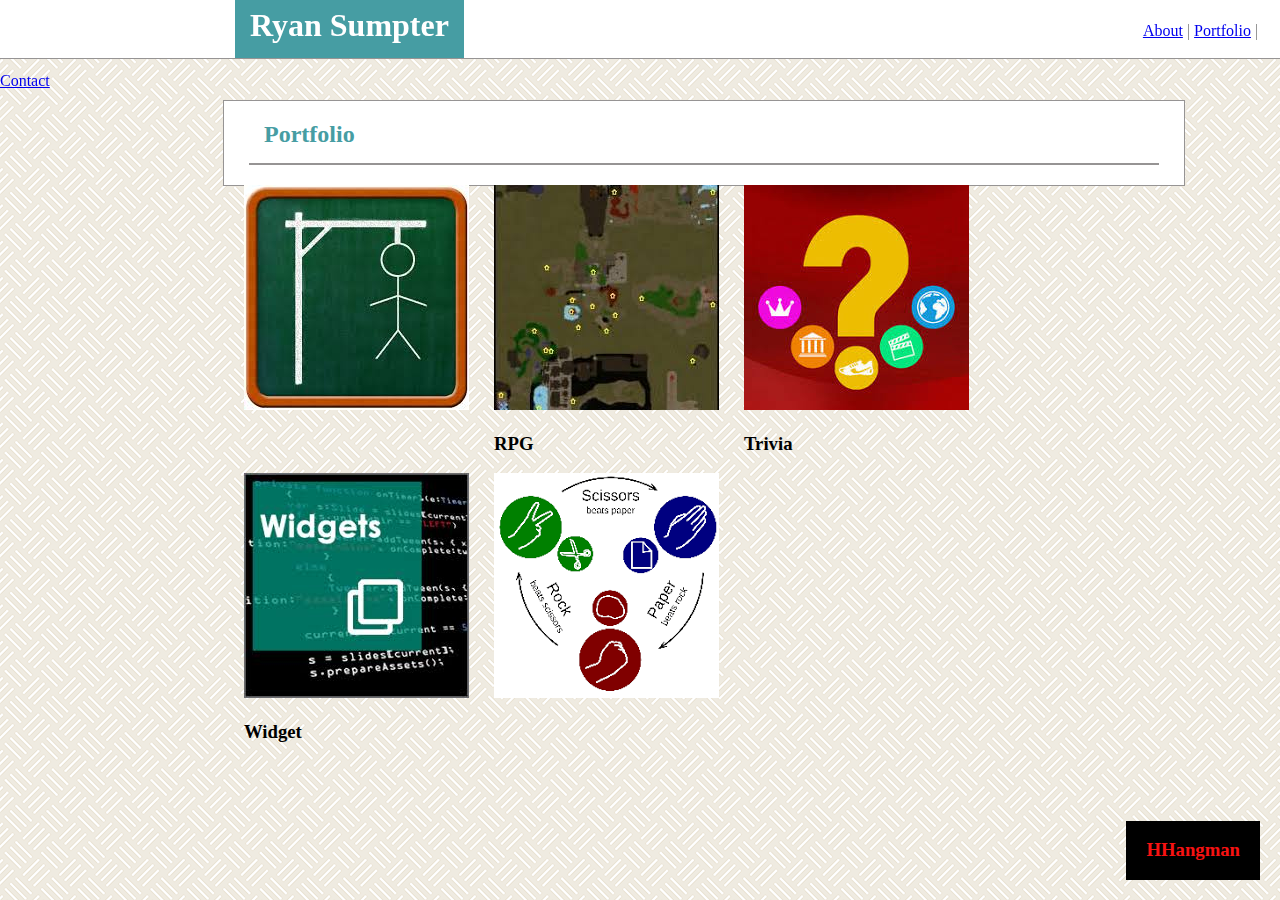
==== portfolio.html @ 68bed7e9 "added portfolio page" ====
<!DOCTYPE html>
<html lang="en">
<head>
    <meta charset="UTF-8">
    <meta name="viewport" content="width=device-width, initial-scale=1.0">
    <meta http-equiv="X-UA-Compatible" content="ie=edge">
    <title>My Portfolio</title>
    <link rel="stylesheet" type="text/css" href="./assets/css/style.css">
</head>
<body background="./assets/images/floor-tile.png">

    <div id="header">
        <h1 id="my-name">Ryan Sumpter</h1>
            <div id="navigation">
                <ul>
                    <li><a href="index.html">About</a></li>
                    <li><a href="portfolio.html">Portfolio</a></li>
                    <li><a href="contact.html">Contact</a></li>
                </ul>
            </div>
    </div>  

    <div class="container">
        <h2 class="containerHeader">Portfolio</h2>
        <div class="projects">
            <div class="image">
                <img src="./assets/images/hangman.jpeg" alt="hangman">
                    <div id="hangmantext">
                        <h3>HHangman</h3>
                    </div>
            </div>
            <div class= "image">
                <img src="./assets/images/rpg.jpeg" alt="rpg">
                <h3 id="rpg">RPG</h3>
            </div>
                
            <div class="image">
                <img src="./assets/images/trivia.jpeg" alt="trivia">
                <h3 id="trivia">Trivia</h3>
            </div>
            <div class="image">
                <img src="./assets/images/widget.jpeg" alt="widget">
                <h3 id="widget">Widget</h3>
            </div>
                
            <div class="image">
                <img src="./assets/images/rps.png" alt="rockPaperScissors">
            </div>
        </div>
    </div>
</body>
</html>
---- assets/css/style.css ----
#header {
    height: 58px;
    line-height: 50px;
    background-color: rgb(255, 255, 255);
    border-bottom: 1px solid rgb(150, 148, 148);
    position: fixed;
    top: 0px;
    left: 0px;
    right: 0px;
}

#navigation {
    margin-left: 400px;
}

#navigation li:not(:first-child):before {
    content: " | ";
    color: gray;
}

#header * {
    display: inline;
}

#my-name {
    color: white;
    font-family: 'Georgia', Times, Times New Roman, serif;
    background-color: rgb(70, 157, 163);
    margin-left: auto;
    margin: 235px;
    padding: 15px;
}

.container {
    background-color: white;
    top: 600px;
    border: 1px solid rgb(150, 148, 148);
    width: 960px;
    margin-left: 215px;
    margin-right: 215px;
    margin-top: 100px;
    height: 100%;


}

.containerHeader {
    color:  rgb(70, 157, 163);
    font-family: 'Georgia', Times, Times New Roman, serif;
    background-color: white;
    padding: 15px;
    padding-top: 0px;
    border-bottom: 2px solid rgb(150, 148, 148);
    margin-left: 25px;
    margin-right: 25px;
}

.paragraph{
    margin-right: 25px;
    margin-left: 25px;
}

#myPic {
    float: left;
    padding-left: 25px;
    padding-right: 10px;
    padding-bottom: 10px;
    width:150px;
    height:150px;
}

.image {
    margin: auto;
    margin-left: 20px;
    float: left;
    width: 230px;
}

.projects {
    background-color: white
}

/* .columnL {
margin-left: 25px;
margin-right: 10px;
margin-bottom: 10px;
width:250px;
height:250px;
}

.columnR {
    margin-left: 10px;
    margin-right: 10px;
    margin-bottom: 10px;
    width:250px;
    height:250px;
    } */

#hangman {
    position: relative 
    top: 200px; 
    left: 0; 
    width: 100%; 
    }

#hangmantext {
  position: absolute;
  bottom: 20px;
  right: 20px;
  background-color: black;
  color: rgb(247, 18, 18);
  padding-left: 20px;
  padding-right: 20px;
  }

  /* #rpg {
      display: inline;
      margin-left: 300px;
      margin-top: 0px
  } */
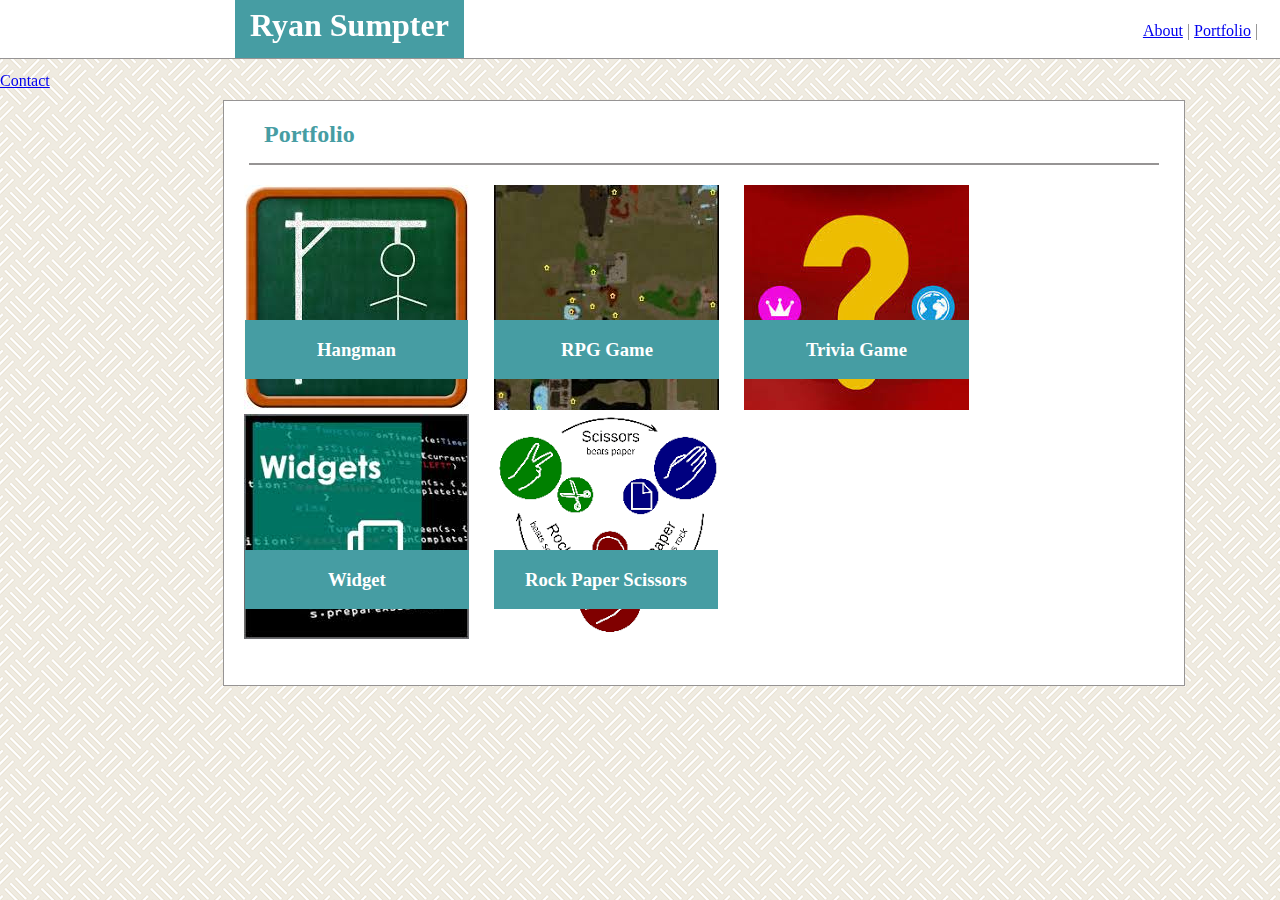
==== commit 23c01109: "pages finished" ====
--- a/portfolio.html
+++ b/portfolio.html
@@ -20,33 +20,41 @@
             </div>
     </div>  
 
-    <div class="container">
-        <h2 class="containerHeader">Portfolio</h2>
-        <div class="projects">
-            <div class="image">
-                <img src="./assets/images/hangman.jpeg" alt="hangman">
-                    <div id="hangmantext">
-                        <h3>HHangman</h3>
-                    </div>
+    <div class="containerPortfolio">
+            <h2 class="containerHeader">Portfolio</h2>
+            <div class="projects">
+                <div class="image">
+                    <a href="#"><img src="./assets/images/hangman.jpeg" alt="hangman"></a>
+                        <div class="hangmanText">
+                            <h3>Hangman</h3>
+                        </div>
+                </div>
+                <div class= "image">
+                    <a href="#"><img src="./assets/images/rpg.jpeg" alt="rpg"></a>
+                        <div class="rpgText">
+                            <h3>RPG Game</h3>
+                        </div>
+                </div>
+                <div class="image">
+                    <a href=""><img src="./assets/images/trivia.jpeg" alt="trivia"></a>
+                        <div class="triviaText">
+                            <h3>Trivia Game</h3>
+                        </div>
+                </div>
+                <div class="image">
+                    <a href="#"><img src="./assets/images/widget.jpeg" alt="widget"></a>
+                        <div class="widgetText">
+                            <h3>Widget</h3>
+                        </div>
+                </div>
+                    
+                <div class="image">
+                    <a href=""><img src="./assets/images/rps.png" alt="rockPaperScissors"></a>
+                        <div class="rpsText">
+                            <h3>Rock Paper Scissors</h3>
+                        </div>
+                </div>
             </div>
-            <div class= "image">
-                <img src="./assets/images/rpg.jpeg" alt="rpg">
-                <h3 id="rpg">RPG</h3>
-            </div>
-                
-            <div class="image">
-                <img src="./assets/images/trivia.jpeg" alt="trivia">
-                <h3 id="trivia">Trivia</h3>
-            </div>
-            <div class="image">
-                <img src="./assets/images/widget.jpeg" alt="widget">
-                <h3 id="widget">Widget</h3>
-            </div>
-                
-            <div class="image">
-                <img src="./assets/images/rps.png" alt="rockPaperScissors">
-            </div>
-        </div>
     </div>
 </body>
 </html>--- a/assets/css/style.css
+++ b/assets/css/style.css
@@ -31,7 +31,7 @@
     padding: 15px;
 }
 
-.container {
+.containerIndex {
     background-color: white;
     top: 600px;
     border: 1px solid rgb(150, 148, 148);
@@ -40,8 +40,29 @@
     margin-right: 215px;
     margin-top: 100px;
     height: 100%;
-
-
+    padding-bottom: 150px;
+}
+.containerPortfolio {
+    background-color: white;
+    top: 600px;
+    border: 1px solid rgb(150, 148, 148);
+    width: 960px;
+    margin-left: 215px;
+    margin-right: 215px;
+    margin-top: 100px;
+    height: 100%;
+    padding-bottom: 500px;
+}
+.containerContact {
+    background-color: white;
+    top: 600px;
+    border: 1px solid rgb(150, 148, 148);
+    width: 960px;
+    margin-left: 215px;
+    margin-right: 215px;
+    margin-top: 100px;
+    height: 100%;
+    padding-bottom: 55px;
 }
 
 .containerHeader {
@@ -80,41 +101,74 @@
     background-color: white
 }
 
-/* .columnL {
-margin-left: 25px;
-margin-right: 10px;
-margin-bottom: 10px;
-width:250px;
-height:250px;
-}
-
-.columnR {
-    margin-left: 10px;
-    margin-right: 10px;
-    margin-bottom: 10px;
-    width:250px;
-    height:250px;
-    } */
-
-#hangman {
-    position: relative 
-    top: 200px; 
-    left: 0; 
-    width: 100%; 
-    }
-
-#hangmantext {
+.hangmanText {
   position: absolute;
-  bottom: 20px;
-  right: 20px;
-  background-color: black;
-  color: rgb(247, 18, 18);
-  padding-left: 20px;
-  padding-right: 20px;
+  top: 320px;
+  left: 245px;
+  background-color: rgb(70, 157, 163);
+  color: white;
+  padding-left: 72px;
+  padding-right: 72px;
   }
 
-  /* #rpg {
-      display: inline;
-      margin-left: 300px;
-      margin-top: 0px
-  } */+.rpgText {
+    position: absolute;
+    top: 320px;
+    left: 494px;
+    background-color: rgb(70, 157, 163);
+    color: white;
+    padding-left: 67px;
+    padding-right: 66px;
+  }
+  .triviaText {
+    position: absolute;
+    top: 320px;
+    left: 744px;
+    background-color: rgb(70, 157, 163);
+    color: white;
+    padding-left: 62px;
+    padding-right: 62px;
+  }
+  .widgetText {
+    position: absolute;
+    top: 550px;
+    left: 245px;
+    background-color: rgb(70, 157, 163);
+    color: white;
+    padding-left: 83px;
+    padding-right: 83px;
+  }
+  .rpsText {
+    position: absolute;
+    top: 550px;
+    left: 494px;
+    background-color: rgb(70, 157, 163);
+    color: white;
+    padding-left: 31px;
+    padding-right: 31px;
+  }
+  .form{
+      padding-left: 30px;
+      color: gray;
+  }
+
+.inputField{
+    width: 900px;
+    padding-bottom: 10px;
+    margin-bottom: 8px;
+}
+.messageField{
+    width: 900px;
+    padding-bottom: 400px;
+    margin-bottom: 8px;
+}
+.button{
+    color: white;
+    font-size: 14px;
+    background-color: rgb(70, 157, 163);
+    padding-left: 8px;
+    padding-right: 8px;
+    padding-top: 4px;
+    padding-bottom: 4px;
+    margin-left: 30px;
+}